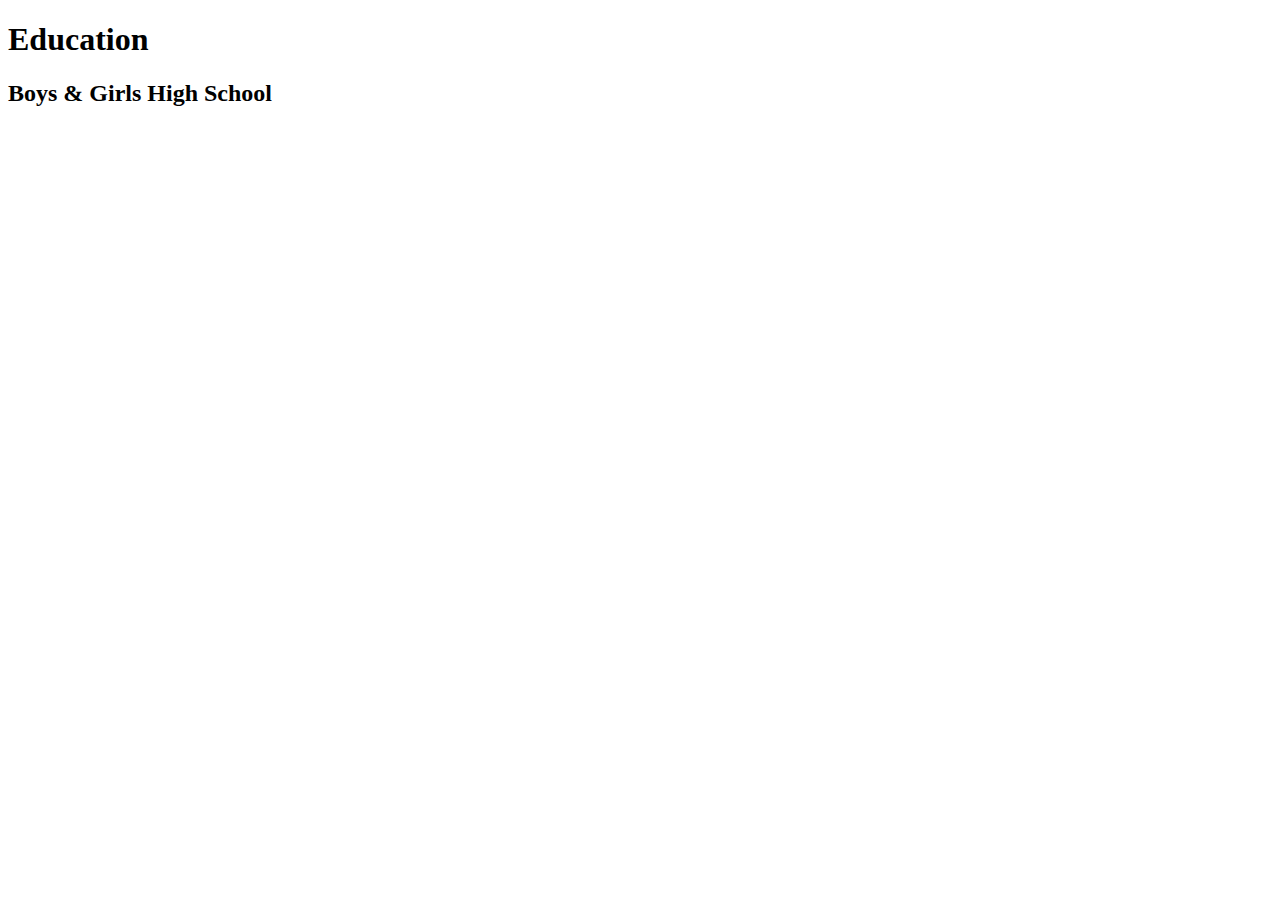
==== education.html @ 159ea1c4 "jobs and edu" ====
<!DOCTYPE html>
<html lang="en">
<head>
    <meta charset="UTF-8">
    <meta http-equiv="X-UA-Compatible" content="IE=edge">
    <meta name="viewport" content="width=device-width, initial-scale=1.0">
    <title>Document</title>
</head>
<body>
    <h1>Education</h1>
    <h2>Boys & Girls High School</h2>
</body>
</html>
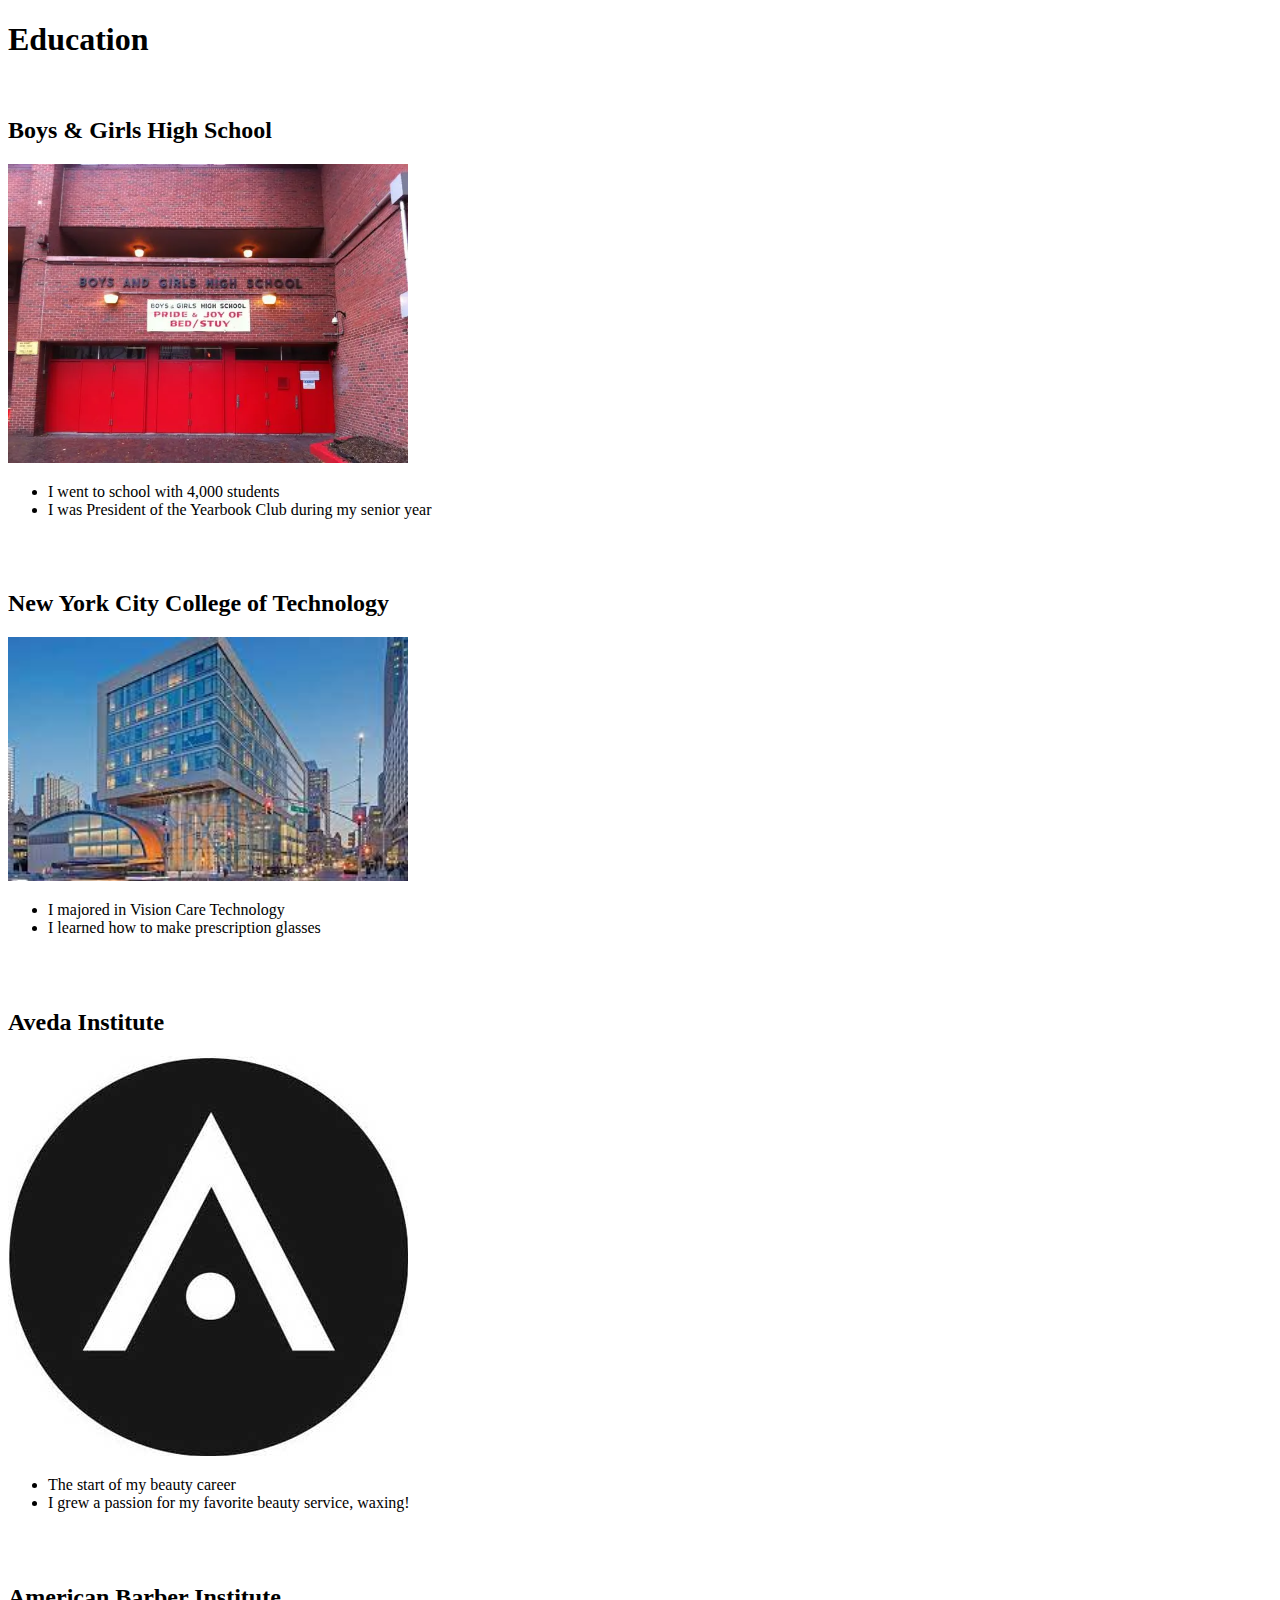
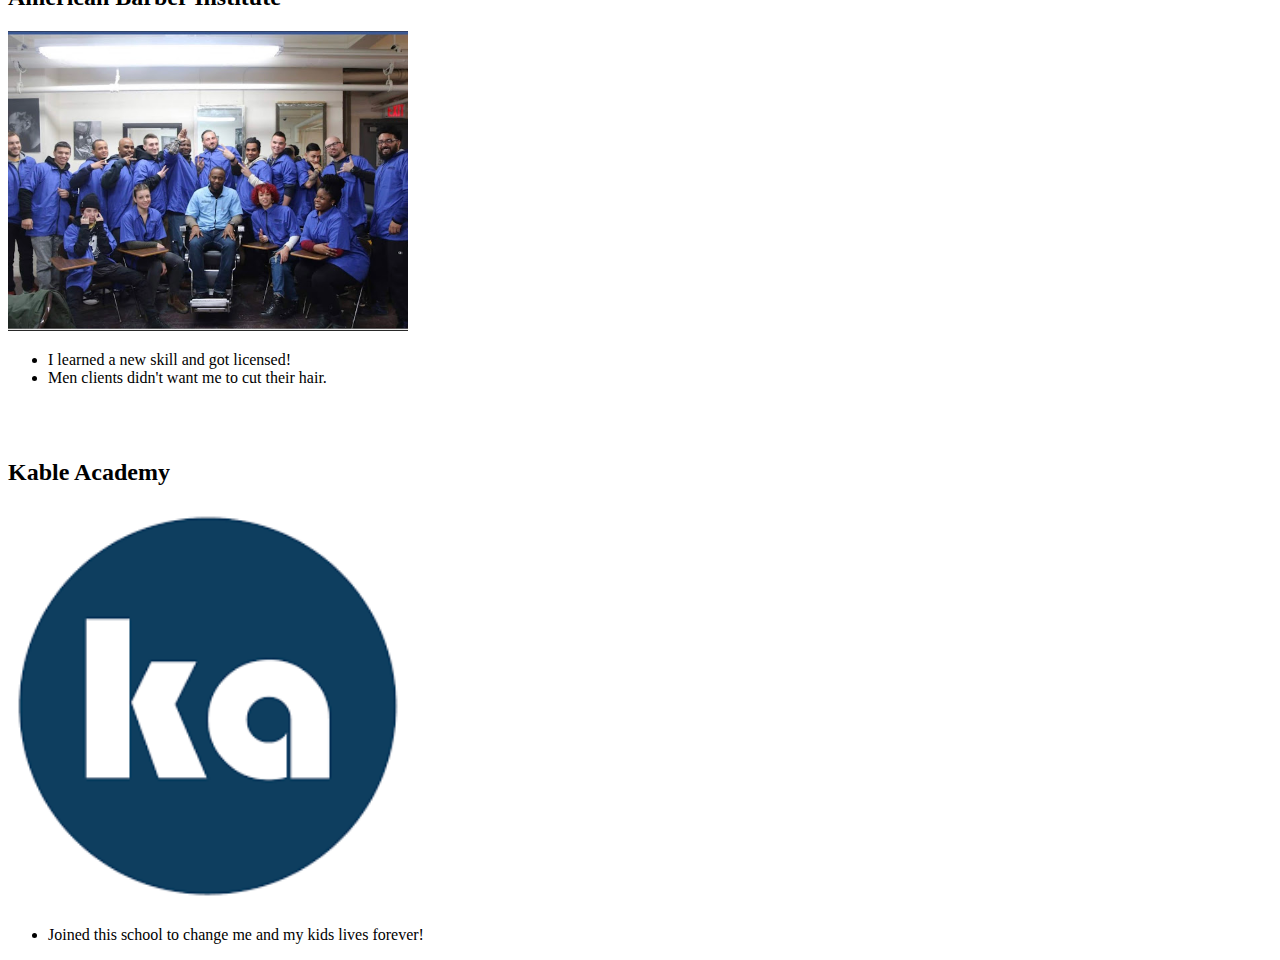
==== commit adc4b0c1: "style" ====
--- a/education.html
+++ b/education.html
@@ -1,13 +1,49 @@
 <!DOCTYPE html>
 <html lang="en">
-<head>
-    <meta charset="UTF-8">
-    <meta http-equiv="X-UA-Compatible" content="IE=edge">
-    <meta name="viewport" content="width=device-width, initial-scale=1.0">
+  <head>
+    <meta charset="UTF-8" />
+    <meta http-equiv="X-UA-Compatible" content="IE=edge" />
+    <meta name="viewport" content="width=device-width, initial-scale=1.0" />
     <title>Document</title>
-</head>
-<body>
-    <h1>Education</h1>
-    <h2>Boys & Girls High School</h2>
-</body>
-</html>+  </head>
+  <body>
+    <h1>Education </br ></br></h1>
+    <h2>Boys & Girls High School </h2>
+      <img src="bghs.png.png" alt="Boys & Girls HS" width="400" />
+      <ul>
+        <li>I went to school with 4,000 students</li>
+        <li>I was President of the Yearbook Club during my senior year</li>
+      </ul>
+</br>
+</br>
+    <h2>New York City College of Technology </h2>
+      <img src="city tech.jpg" alt="City Tech" width="400" />
+      <ul>
+        <li>I majored in Vision Care Technology</li>
+        <li>I learned how to make prescription glasses</li>
+      </ul>
+    </br>
+</br>
+    <h2>Aveda Institute</h2>
+    <img src="Aveda 2.jpg" alt="Aveda Instuite" width="400"/>
+    <ul>
+        <li>The start of my beauty career</li>
+       <li>I grew a passion for my favorite beauty service, waxing!</li> 
+    </ul>
+</br>
+</br>
+    <h2>American Barber Institute</h2>
+    <img src="american barber.jpg" alt="barbering school" width="400"/>
+    <ul>
+        <li>I learned a new skill and got licensed!</li>
+        <li>Men clients didn't want me to cut their hair.</li>
+    </ul>
+</br>
+</br>
+    <h2>Kable Academy</h2>
+    <img src="kable.png" alt="kable academy" width="400"/>
+    <ul>
+        <li>Joined this school to change me and my kids lives forever!</li>
+    </ul>
+  </body>
+</html>
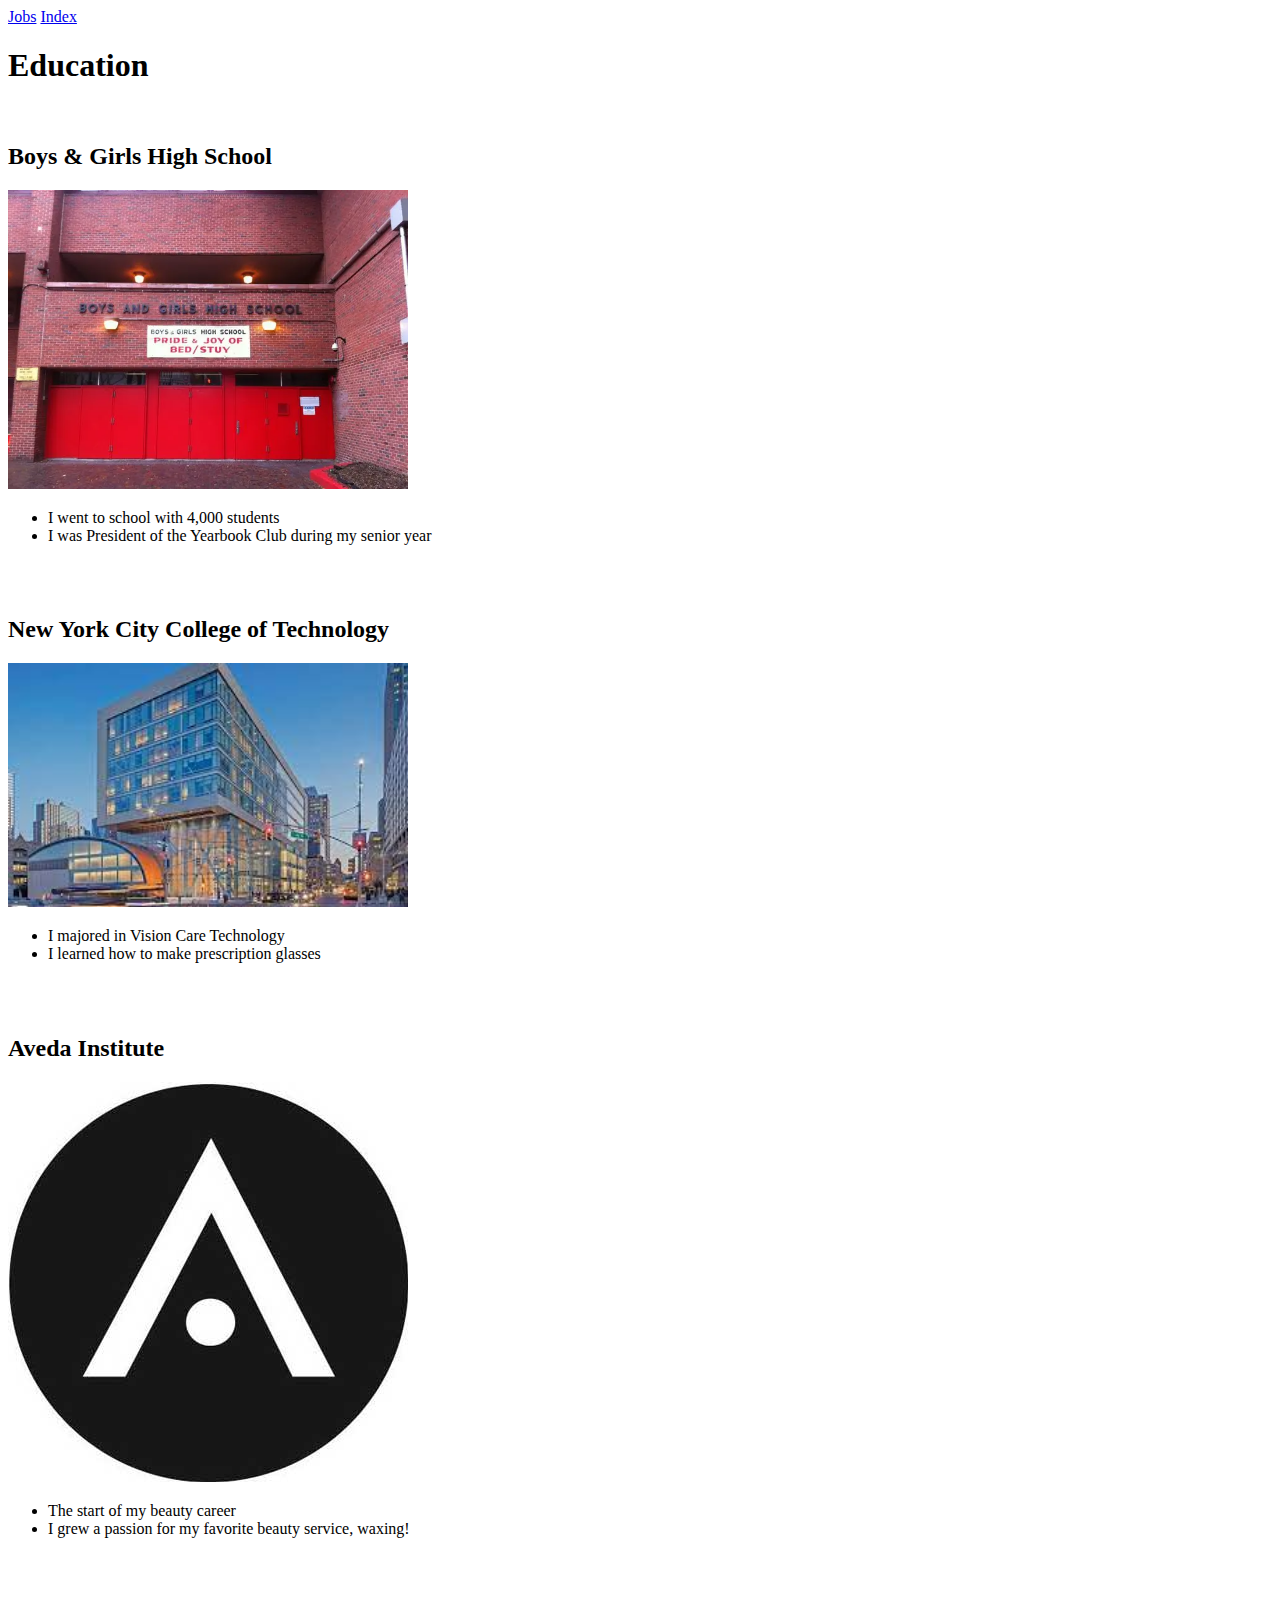
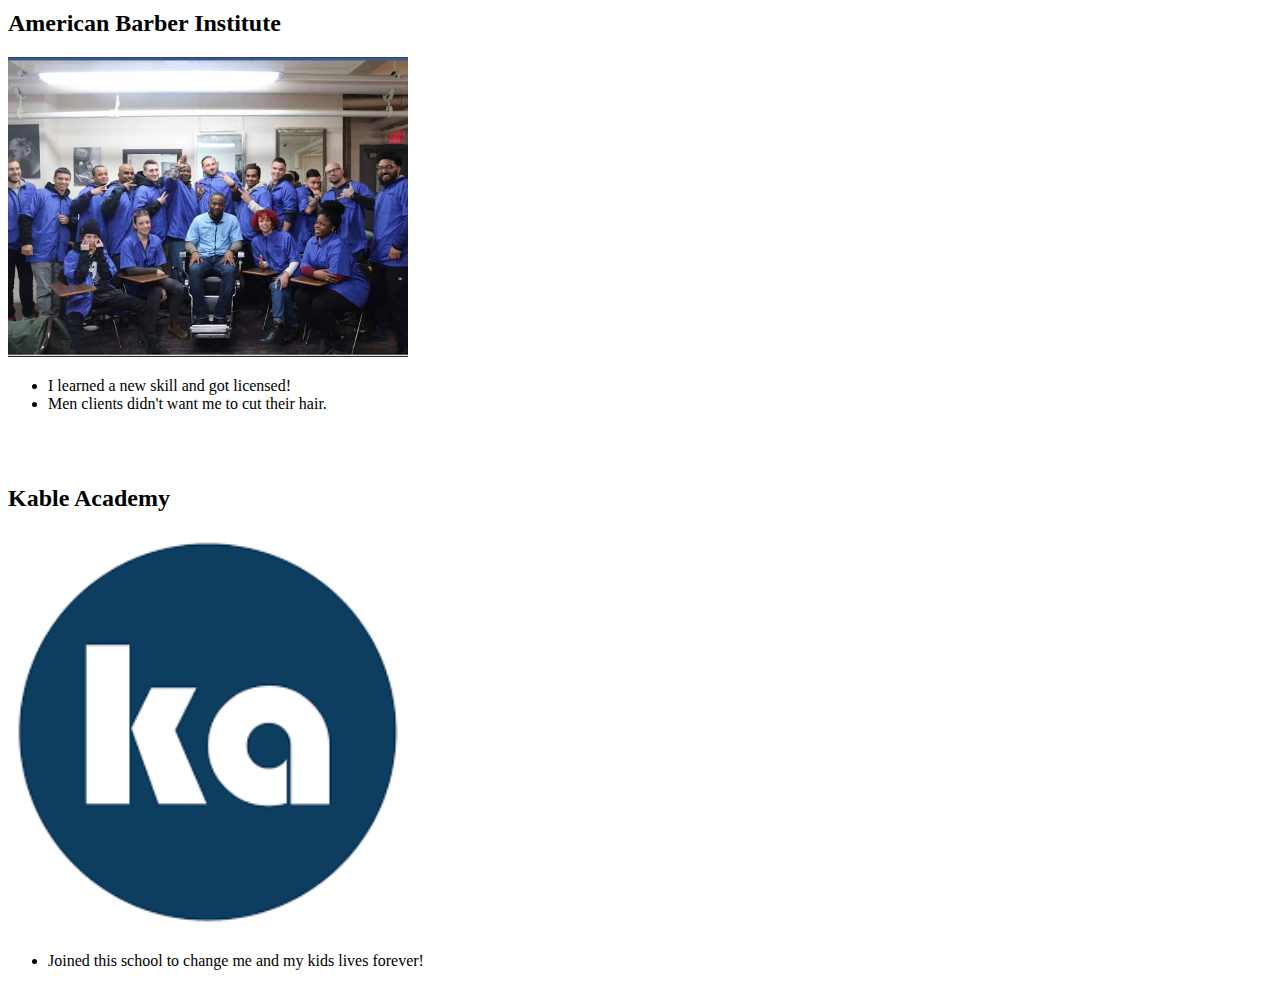
==== commit f92cd817: "css" ====
--- a/education.html
+++ b/education.html
@@ -4,12 +4,16 @@
     <meta charset="UTF-8" />
     <meta http-equiv="X-UA-Compatible" content="IE=edge" />
     <meta name="viewport" content="width=device-width, initial-scale=1.0" />
+    <link rel="stylesheet" href="/aboutMe/style.css">
+    <link rel="stylesheet" href="/aboutMe/fonts/LemonLove.ttf">
     <title>Document</title>
   </head>
   <body>
+    <a href="/aboutMe/jobs.html">Jobs</a>
+    <a href="/aboutMe/index.html">Index</a>
     <h1>Education </br ></br></h1>
     <h2>Boys & Girls High School </h2>
-      <img src="bghs.png.png" alt="Boys & Girls HS" width="400" />
+      <img class="edu-pic" src="bghs.png.png" alt="Boys & Girls HS" width="400" />
       <ul>
         <li>I went to school with 4,000 students</li>
         <li>I was President of the Yearbook Club during my senior year</li>
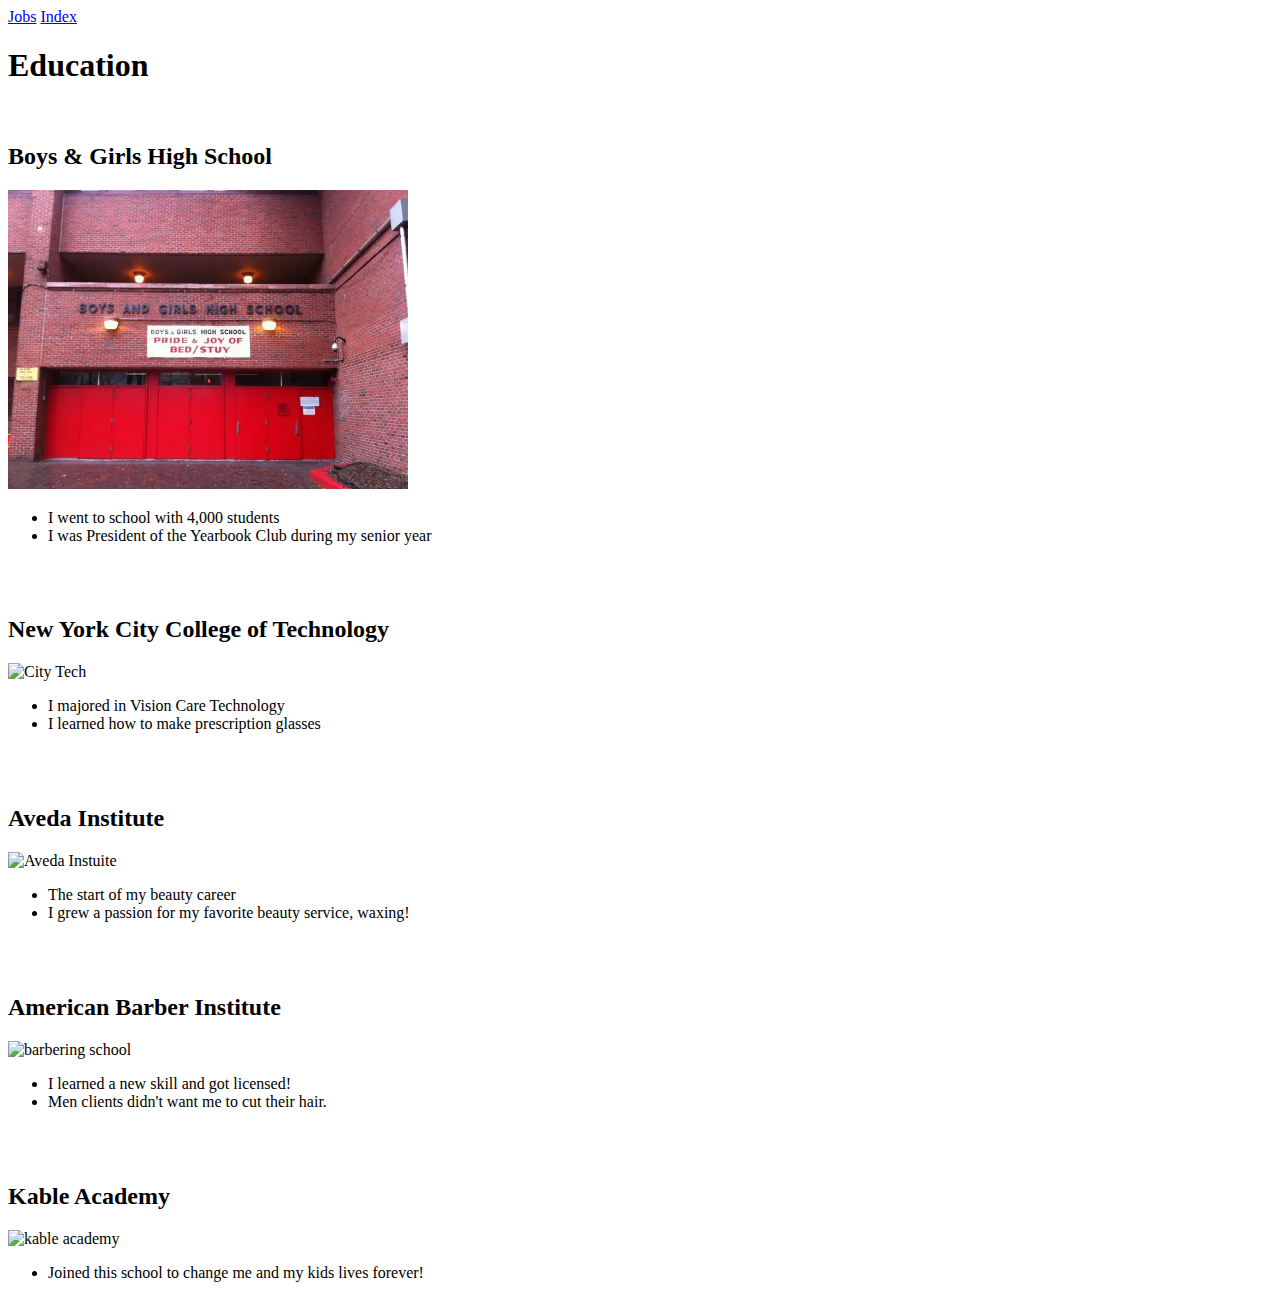
==== commit 3c16e5c4: "update" ====
--- a/education.html
+++ b/education.html
@@ -21,7 +21,7 @@
 </br>
 </br>
     <h2>New York City College of Technology </h2>
-      <img src="city tech.jpg" alt="City Tech" width="400" />
+      <img src="/aboutMe/img/city tech.jpg" alt="City Tech" width="400" />
       <ul>
         <li>I majored in Vision Care Technology</li>
         <li>I learned how to make prescription glasses</li>
@@ -29,7 +29,7 @@
     </br>
 </br>
     <h2>Aveda Institute</h2>
-    <img src="Aveda 2.jpg" alt="Aveda Instuite" width="400"/>
+    <img src="/aboutMe/img/aveda.jpg" alt="Aveda Instuite" width="400"/>
     <ul>
         <li>The start of my beauty career</li>
        <li>I grew a passion for my favorite beauty service, waxing!</li> 
@@ -37,7 +37,7 @@
 </br>
 </br>
     <h2>American Barber Institute</h2>
-    <img src="american barber.jpg" alt="barbering school" width="400"/>
+    <img src="/aboutMe/img/american barber.jpg" alt="barbering school" width="400"/>
     <ul>
         <li>I learned a new skill and got licensed!</li>
         <li>Men clients didn't want me to cut their hair.</li>
@@ -45,7 +45,7 @@
 </br>
 </br>
     <h2>Kable Academy</h2>
-    <img src="kable.png" alt="kable academy" width="400"/>
+    <img src="/aboutMe/img/kable.pnggit " alt="kable academy" width="400"/>
     <ul>
         <li>Joined this school to change me and my kids lives forever!</li>
     </ul>
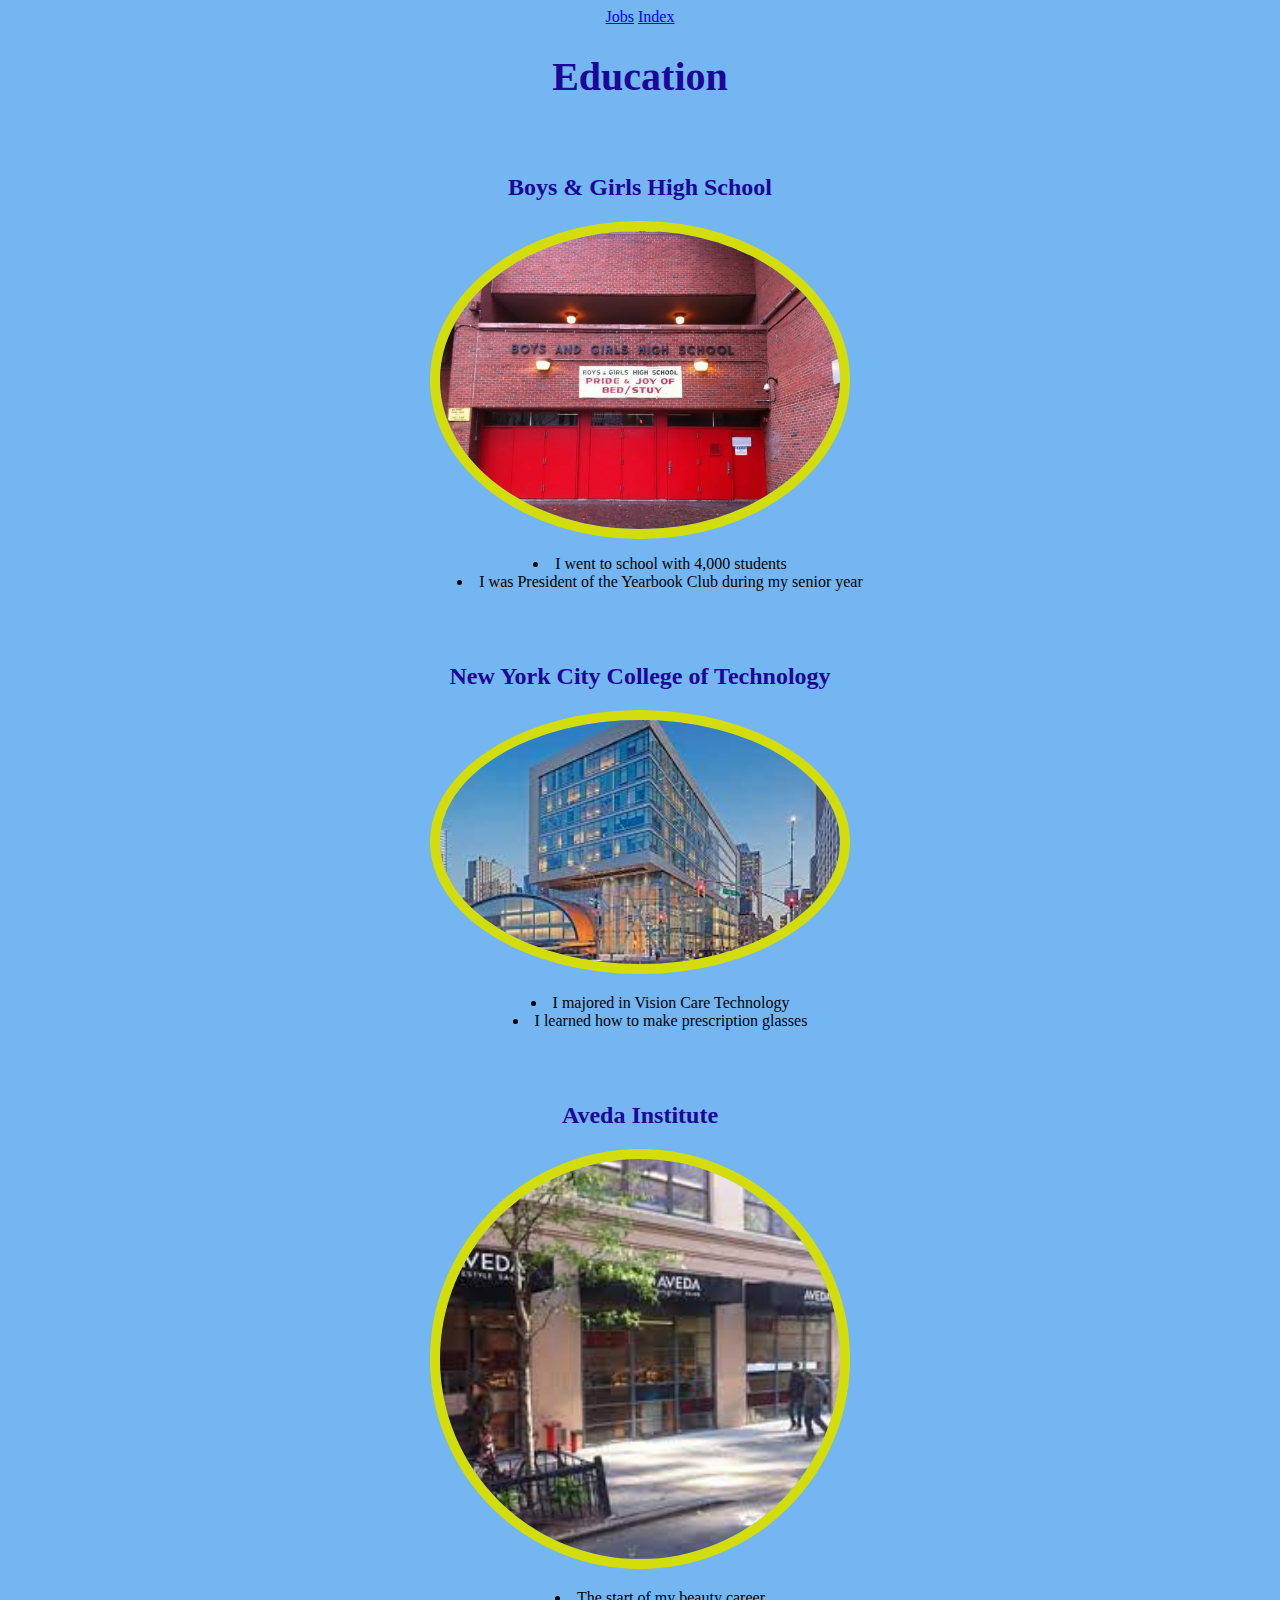
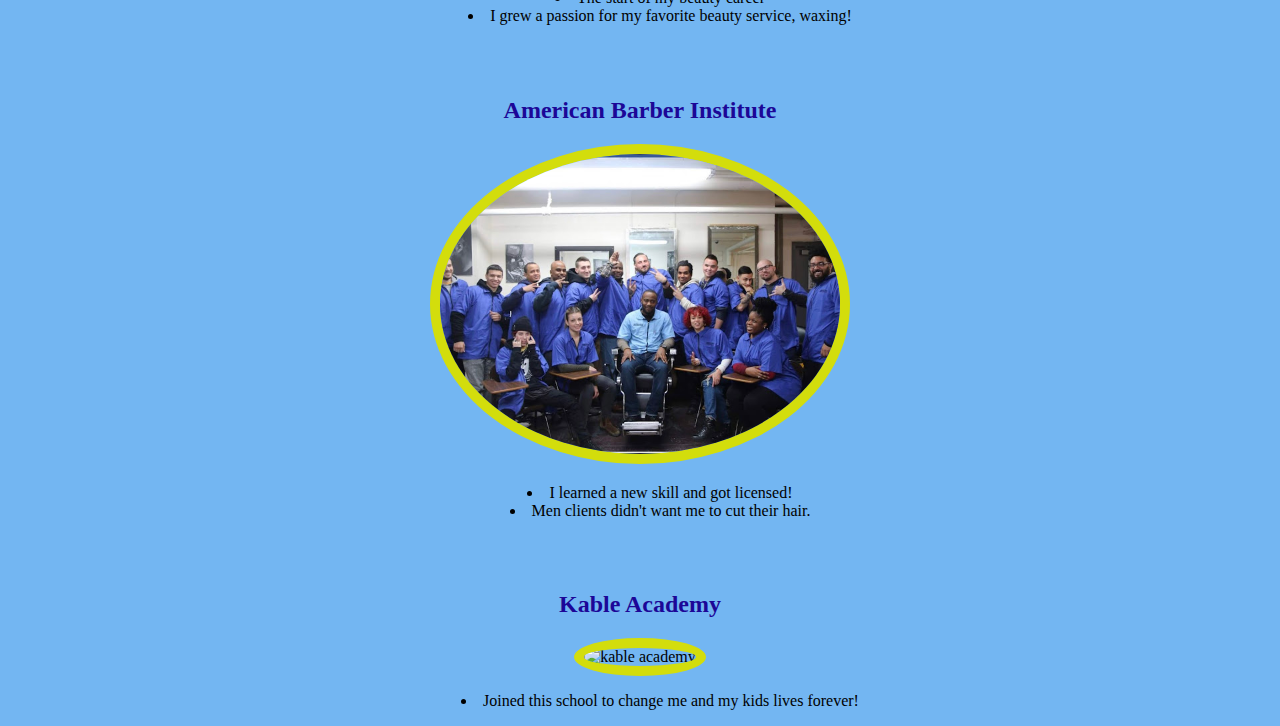
==== commit 00161c61: "bugs are fixed" ====
--- a/education.html
+++ b/education.html
@@ -4,13 +4,13 @@
     <meta charset="UTF-8" />
     <meta http-equiv="X-UA-Compatible" content="IE=edge" />
     <meta name="viewport" content="width=device-width, initial-scale=1.0" />
-    <link rel="stylesheet" href="/aboutMe/style.css">
-    <link rel="stylesheet" href="/aboutMe/fonts/LemonLove.ttf">
+    <link rel="stylesheet" href="/style.css">
+    <link rel="stylesheet" href="fonts/LemonLove.ttf">
     <title>Document</title>
   </head>
   <body>
-    <a href="/aboutMe/jobs.html">Jobs</a>
-    <a href="/aboutMe/index.html">Index</a>
+    <a href="jobs.html">Jobs</a>
+    <a href="index.html">Index</a>
     <h1>Education </br ></br></h1>
     <h2>Boys & Girls High School </h2>
       <img class="edu-pic" src="bghs.png.png" alt="Boys & Girls HS" width="400" />
@@ -21,7 +21,7 @@
 </br>
 </br>
     <h2>New York City College of Technology </h2>
-      <img src="/aboutMe/img/city tech.jpg" alt="City Tech" width="400" />
+      <img src="img/city tech.jpg" alt="City Tech" width="400" />
       <ul>
         <li>I majored in Vision Care Technology</li>
         <li>I learned how to make prescription glasses</li>
@@ -29,7 +29,7 @@
     </br>
 </br>
     <h2>Aveda Institute</h2>
-    <img src="/aboutMe/img/aveda.jpg" alt="Aveda Instuite" width="400"/>
+    <img src="img/aveda.jpg" alt="Aveda Instuite" width="400"/>
     <ul>
         <li>The start of my beauty career</li>
        <li>I grew a passion for my favorite beauty service, waxing!</li> 
@@ -37,7 +37,7 @@
 </br>
 </br>
     <h2>American Barber Institute</h2>
-    <img src="/aboutMe/img/american barber.jpg" alt="barbering school" width="400"/>
+    <img src="img/american barber.jpg" alt="barbering school" width="400"/>
     <ul>
         <li>I learned a new skill and got licensed!</li>
         <li>Men clients didn't want me to cut their hair.</li>
@@ -45,7 +45,7 @@
 </br>
 </br>
     <h2>Kable Academy</h2>
-    <img src="/aboutMe/img/kable.pnggit " alt="kable academy" width="400"/>
+    <img src="img/kable.pnggit " alt="kable academy" width="400"/>
     <ul>
         <li>Joined this school to change me and my kids lives forever!</li>
     </ul>
--- a/style.css
+++ b/style.css
@@ -0,0 +1,76 @@
+body {
+  background: rgba(8, 127, 232, 0.57);
+  text-align: center;
+}
+img {
+  border-radius: 50%;
+  border: 10px solid rgb(211, 221, 12);
+  height: auto;
+  display: inline block;
+}
+
+@font-face {
+  font-family: "lemonlove";
+  src: url("/aboutMe/fonts/LemonLove.ttf");
+}
+
+h1 {
+  font-family: lemonlove;
+  color: rgb(28, 7, 151);
+  font-size: 40px;
+  text-align: center;
+}
+
+.edu-pic {
+  display: block;
+  margin-left: auto;
+  margin-right: auto;
+}
+
+ul {
+  text-align: center;
+  list-style-position: inside;
+  font-family: Cambria, Cochin, Georgia, Times, "Times New Roman", serif;
+}
+ol {
+  text-align: center;
+  list-style-position: inside;
+  font-family: Cambria, Cochin, Georgia, Times, "Times New Roman", serif;
+}
+@font-face {
+  font-family: "bluecheries";
+  src: url("/aboutMe/fonts/BLUECHERIES.ttf");
+}
+
+h2 {
+  font-family: "bluecheries";
+  text-align: center;
+  color: rgb(28, 7, 151);
+}
+
+.center {
+  height: auto;
+  width: 300px;
+  display: inline-block;
+}
+.a {
+  font-family: Verdana, Geneva, Tahoma, sans-serif;
+  text-align: right;
+}
+li a {
+  font-family: Cambria, Cochin, Georgia, Times, "Times New Roman", serif;
+}
+
+@media(max-width:500px) {
+  ul{
+    font-size: 20px;
+   font-family:'Courier New', Courier, monospace;
+   font-weight: bold;
+   }
+   
+}
+@media(max-width:500px) {
+  img{
+    width: 300px;
+  }
+}
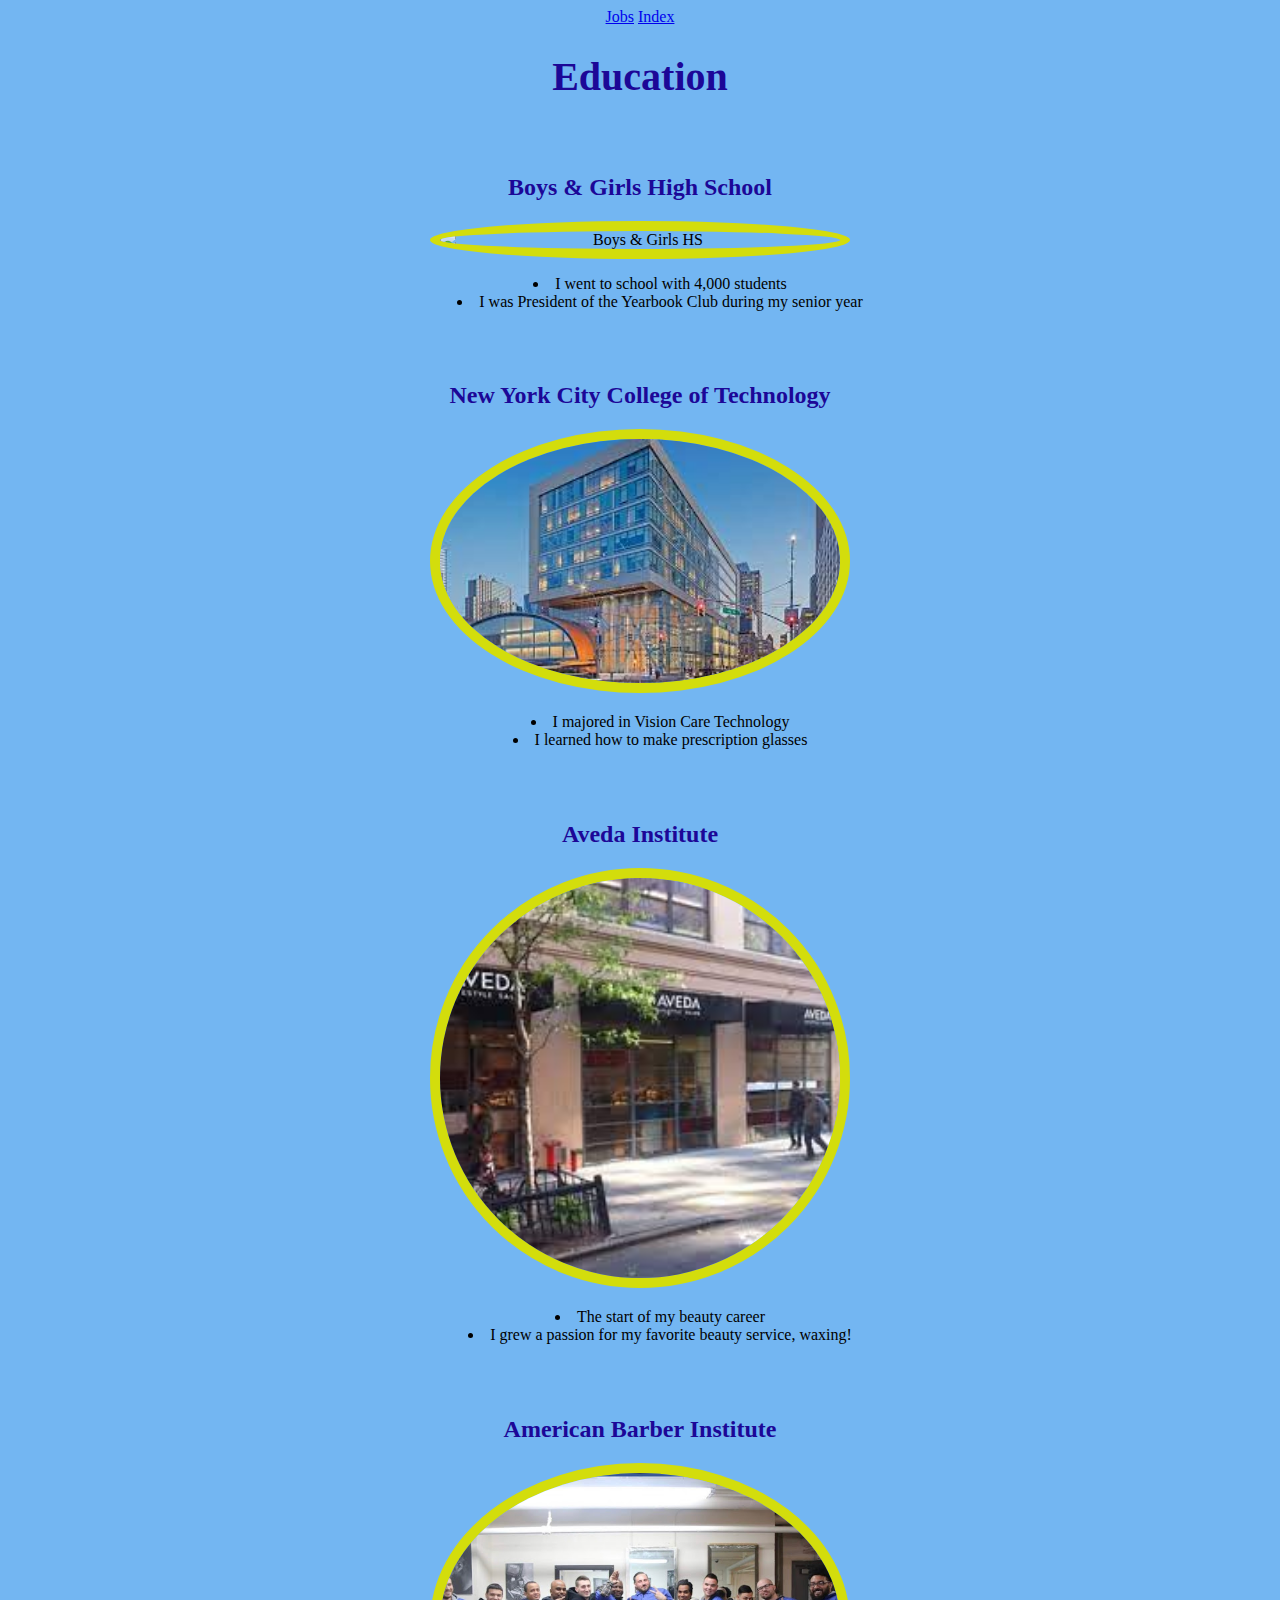
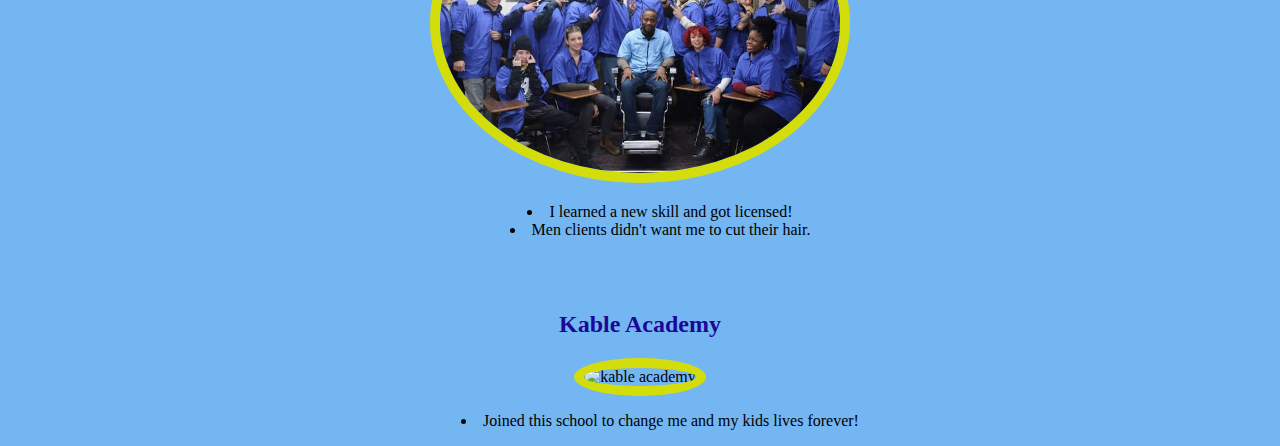
==== commit 79e369af: "update" ====
--- a/education.html
+++ b/education.html
@@ -4,7 +4,7 @@
     <meta charset="UTF-8" />
     <meta http-equiv="X-UA-Compatible" content="IE=edge" />
     <meta name="viewport" content="width=device-width, initial-scale=1.0" />
-    <link rel="stylesheet" href="/style.css">
+    <link rel="stylesheet" href="style.css">
     <link rel="stylesheet" href="fonts/LemonLove.ttf">
     <title>Document</title>
   </head>
@@ -13,7 +13,7 @@
     <a href="index.html">Index</a>
     <h1>Education </br ></br></h1>
     <h2>Boys & Girls High School </h2>
-      <img class="edu-pic" src="bghs.png.png" alt="Boys & Girls HS" width="400" />
+      <img class="edu-pic" src="bghs.png" alt="Boys & Girls HS" width="400" />
       <ul>
         <li>I went to school with 4,000 students</li>
         <li>I was President of the Yearbook Club during my senior year</li>
